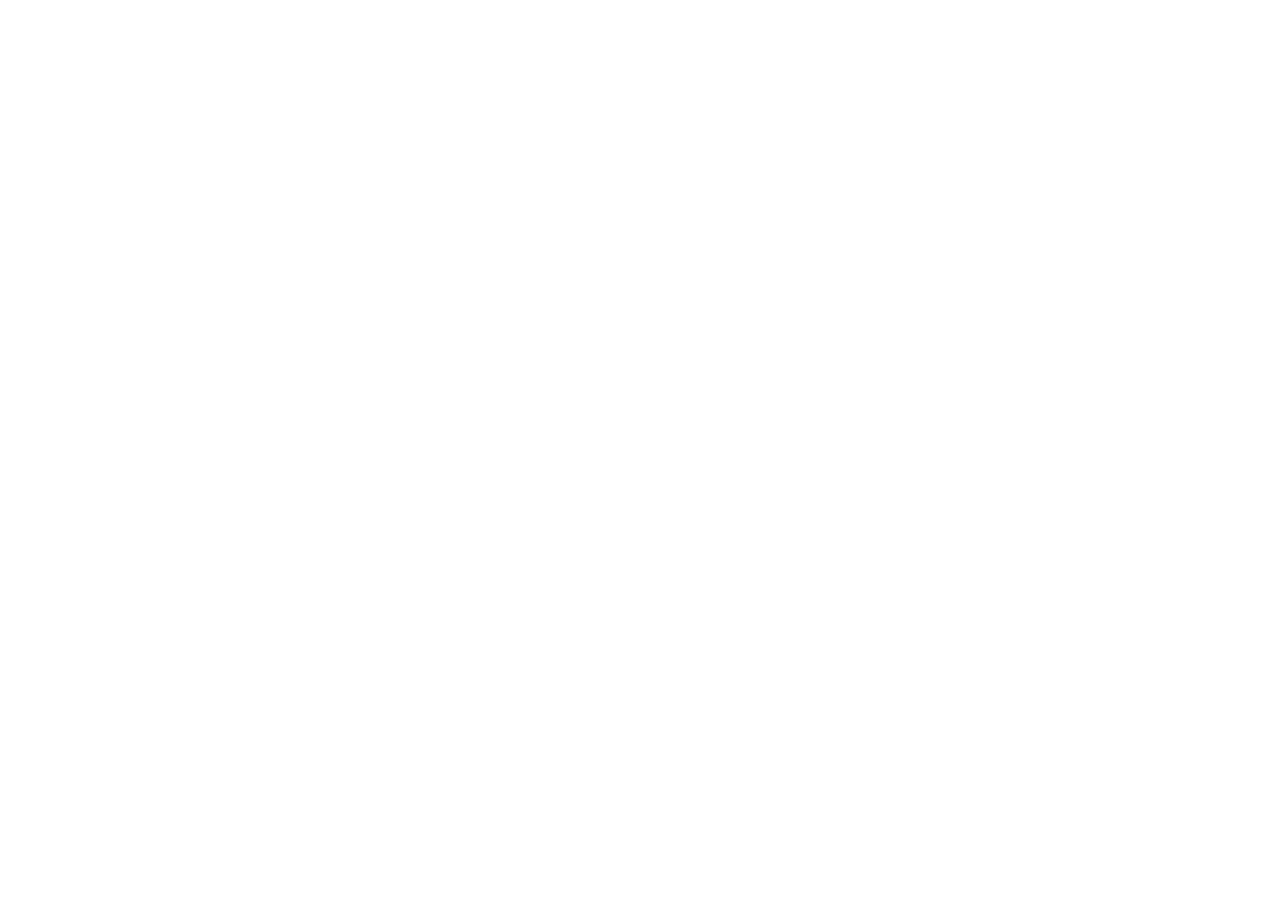
==== graph.html @ 19d5de54 "Merge branch 'master' into desktop-branch" ====
<!DOCTYPE html>
<html>

 <head>
   <!-- Load c3.css -->
		<link href="css/c3.css" rel="stylesheet" type="text/css">


</head>

<body>



<div id="chart"></div>


<!-- Load d3.js and c3.js -->
<script src="http://d3js.org/d3.v3.min.js" charset="utf-8"></script>
<script src="/js/c3.min.js"></script>
<script>
var chart = c3.generate({
    bindto: '#chart',
    data: {
      columns: [
        ['data1', 30, 200, 100, 400, 150, 250],
        ['data2', 50, 20, 10, 40, 15, 25]
      ]
    }
});
</script>
</body>

</html>
---- css/c3.css ----
/*-- Chart --*/
.c3 svg {
  font: 10px sans-serif;
  -webkit-tap-highlight-color: transparent; }

.c3 path, .c3 line {
  fill: none;
  stroke: #000; }

.c3 text {
  -webkit-user-select: none;
  -moz-user-select: none;
  user-select: none; }

.c3-legend-item-tile,
.c3-xgrid-focus,
.c3-ygrid,
.c3-event-rect,
.c3-bars path {
  shape-rendering: crispEdges; }

.c3-chart-arc path {
  stroke: #fff; }

.c3-chart-arc text {
  fill: #fff;
  font-size: 13px; }

/*-- Axis --*/
/*-- Grid --*/
.c3-grid line {
  stroke: #aaa; }

.c3-grid text {
  fill: #aaa; }

.c3-xgrid, .c3-ygrid {
  stroke-dasharray: 3 3; }

/*-- Text on Chart --*/
.c3-text.c3-empty {
  fill: #808080;
  font-size: 2em; }

/*-- Line --*/
.c3-line {
  stroke-width: 1px; }

/*-- Point --*/
.c3-circle._expanded_ {
  stroke-width: 1px;
  stroke: white; }

.c3-selected-circle {
  fill: white;
  stroke-width: 2px; }

/*-- Bar --*/
.c3-bar {
  stroke-width: 0; }

.c3-bar._expanded_ {
  fill-opacity: 0.75; }

/*-- Focus --*/
.c3-target.c3-focused {
  opacity: 1; }

.c3-target.c3-focused path.c3-line, .c3-target.c3-focused path.c3-step {
  stroke-width: 2px; }

.c3-target.c3-defocused {
  opacity: 0.3 !important; }

/*-- Region --*/
.c3-region {
  fill: steelblue;
  fill-opacity: .1; }

/*-- Brush --*/
.c3-brush .extent {
  fill-opacity: .1; }

/*-- Select - Drag --*/
/*-- Legend --*/
.c3-legend-item {
  font-size: 12px; }

.c3-legend-item-hidden {
  opacity: 0.15; }

.c3-legend-background {
  opacity: 0.75;
  fill: white;
  stroke: lightgray;
  stroke-width: 1; }

/*-- Title --*/
.c3-title {
  font: 14px sans-serif; }

/*-- Tooltip --*/
.c3-tooltip-container {
  z-index: 10; }

.c3-tooltip {
  border-collapse: collapse;
  border-spacing: 0;
  background-color: #fff;
  empty-cells: show;
  -webkit-box-shadow: 7px 7px 12px -9px #777777;
  -moz-box-shadow: 7px 7px 12px -9px #777777;
  box-shadow: 7px 7px 12px -9px #777777;
  opacity: 0.9; }

.c3-tooltip tr {
  border: 1px solid #CCC; }

.c3-tooltip th {
  background-color: #aaa;
  font-size: 14px;
  padding: 2px 5px;
  text-align: left;
  color: #FFF; }

.c3-tooltip td {
  font-size: 13px;
  padding: 3px 6px;
  background-color: #fff;
  border-left: 1px dotted #999; }

.c3-tooltip td > span {
  display: inline-block;
  width: 10px;
  height: 10px;
  margin-right: 6px; }

.c3-tooltip td.value {
  text-align: right; }

/*-- Area --*/
.c3-area {
  stroke-width: 0;
  opacity: 0.2; }

/*-- Arc --*/
.c3-chart-arcs-title {
  dominant-baseline: middle;
  font-size: 1.3em; }

.c3-chart-arcs .c3-chart-arcs-background {
  fill: #e0e0e0;
  stroke: none; }

.c3-chart-arcs .c3-chart-arcs-gauge-unit {
  fill: #000;
  font-size: 16px; }

.c3-chart-arcs .c3-chart-arcs-gauge-max {
  fill: #777; }

.c3-chart-arcs .c3-chart-arcs-gauge-min {
  fill: #777; }

.c3-chart-arc .c3-gauge-value {
  fill: #000;
  /*  font-size: 28px !important;*/ }
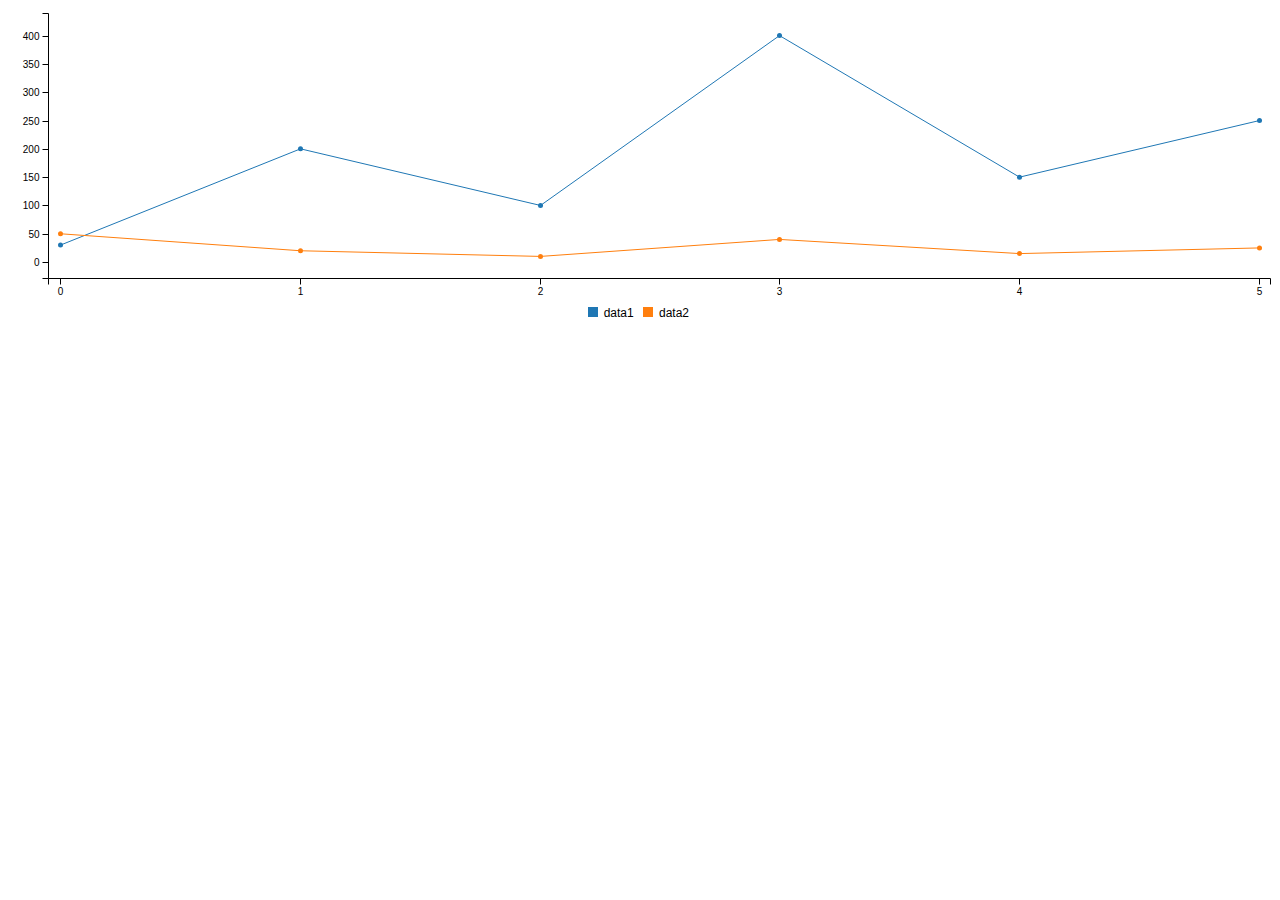
==== commit 26e3abf2: "Merge pull request #7 from elisaspigai/desktop-branch" ====
--- a/graph.html
+++ b/graph.html
@@ -16,8 +16,8 @@
 
 
 <!-- Load d3.js and c3.js -->
-<script src="http://d3js.org/d3.v3.min.js" charset="utf-8"></script>
-<script src="/js/c3.min.js"></script>
+<script src="/js/d3.js" charset="utf-8"></script>
+<script src="/js/c3.js"></script>
 <script>
 var chart = c3.generate({
     bindto: '#chart',
